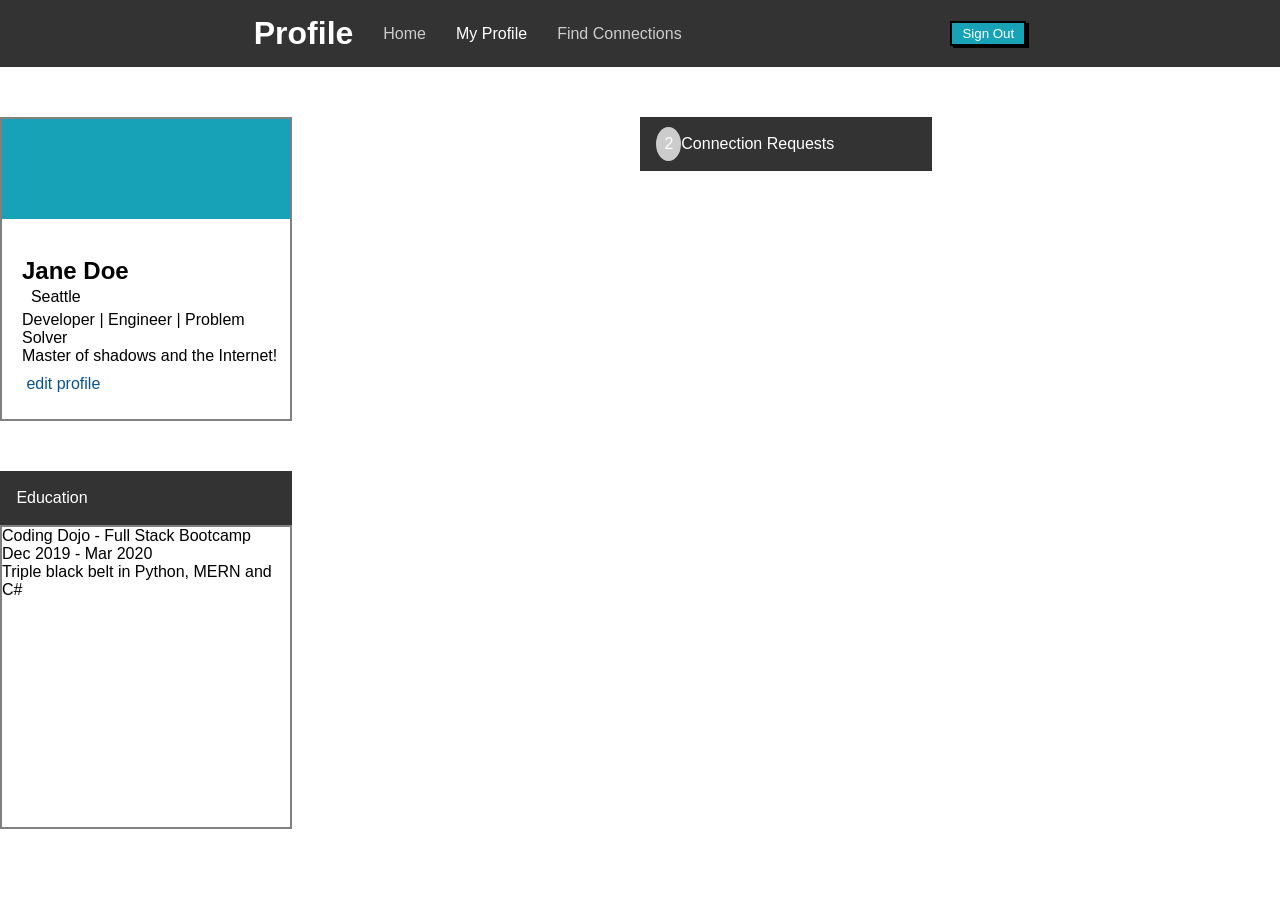
==== Week_1/Day_4/Core/Profile Page/index.html @ d26d8a40 "Fizzbuzz" ====
<!DOCTYPE html>
<html lang="en">
<head>
    <meta charset="UTF-8">
    <meta name="viewport" content="width=device-width, initial-scale=1.0">
    <title>Profile</title>
    <link rel="stylesheet" href="style.css">
</head>
<body>
    <div>


        <div class="nav">
            <div class="right-nav">
                <h1 class="nav-title">Profile</h1>
                <a href="#">Home</a>
                <a href="#" class="active">My Profile</a>
                <a href="#">Find Connections</a>
            </div>
            <button class="btn">Sign Out</button>
        </div>  


        <div class="container">
            <div class="left-side">
                <div class="card">
                    <div class="blue">
                        <div class="profile">
                            <img class="profile-pic" src="/photos/user-circle.png" alt="">
                        </div>
                    </div>
                    <div class="bio">
                        <div class="adress">
                            <h2>Jane Doe</h2>  
                            <img class="location" src="/photos/map-marker.png" alt="">
                            <span>&nbsp;Seattle</span>
                            <div class="description">
                                <p>
                                    Developer | Engineer | Problem Solver
                                </p>
                                <p>
                                    Master of shadows and the Internet!
                                </p>
                            </div>
                            <div class="link">
                                <img class="location" src="/photos/gear.png" alt="">
                                &nbsp;
                                <a id="edit" href="#">edit profile</a>                          
                            </div>
                        </div>
                    </div>    
                </div>
                <div class="black-background">
                    <p id="education">Education</p>
                </div>
                <div id="card2" class="card">
                    <p>Coding Dojo - Full Stack Bootcamp</p>
                    <p>Dec 2019 - Mar 2020</p>
                    <p>Triple black belt in Python, MERN and C#</p>
                </div>
            </div>
            <div class="right-side">
                <div id="Card3" class="black-background">
                    <div id="connection">
                        <p>2</p>
                    </div>
                    <div>
                        <p>Connection Requests</p>
                    </div>
                </div>
            </div>
        </div>

        
    </div>
</body>
</html>
---- Week_1/Day_4/Core/Profile Page/style.css ----
*{
    margin: 0;
    font-family: "Roboto", sans-serif;
}

/* Nav */

.nav{
    display: flex;
    align-items: center;
    justify-content: space-evenly;
    background-color: #333333;
    padding: 15px;
}

.right-nav{
    display: flex;
    align-items: center;
    padding-right: 10p;
}

#profile{
    font-size: 50px;
}

li{
    margin-left: 50px;
    list-style-type: none;
}

a{
    text-decoration: none;
    padding-right: 30px;
    color: #CCCCCC;

}

.btn {
    border : 2px solid black;
    background-color: #17A2B8;
    padding-right: 10px;
    padding-left: 10px;
    height: 25px;
    box-shadow: 3px 2px black;
    color: white;
}

.active{
    color: white;
}

.nav-title {
    color: white;
    padding-right: 30px;
}

/* Card */

.container{
    display: flex;
}

.left-side{
    width: 50%;
    padding-top: 50px;
}

.right-side{
    width: 50%;
    padding-top: 50px;
}

.card{
    width: 45%;
    height: 300px;
    border: 2px solid grey;
    margin-bottom: 50px;
}

.blue{
    height: 100px;
    background-color: #17A2B8;
}

.profile{
    height: 200px;
    position: relative;
    top: 60px;
}

img{
    height: 15px;
}

.bio{
    padding-left: 20px;

}

.adress{
    position: relative;
    top: 35px;
}

.description{
    padding-top: 8px;
    padding-bottom: 5px;
    padding-top: 5px;
    color: black;
}

h2{
    padding-top: 3px;
    padding-bottom: 3px;
    font-weight:600;
}

.profile-pic{
    height: 75px;
    padding-left: 25px;
}

#edit{
    bottom: 100px;
    color: #085394;
}

.link{
    display: flex;
    padding-top: 5px;
    align-items: center;
}

.black-background{
    display: flex;
    width: 45%;
    height: 50px;
    border: 2px solid #333333;
    background-color: #333333;
    align-items: center;
    color: white;
    
}

#education{
    padding-left:5% ;
}

#connection{
    background-color: #CCCCCC;
    border-radius: 50%;
    padding: 8px;
    margin-left:5% ;
}

.Card3{
}
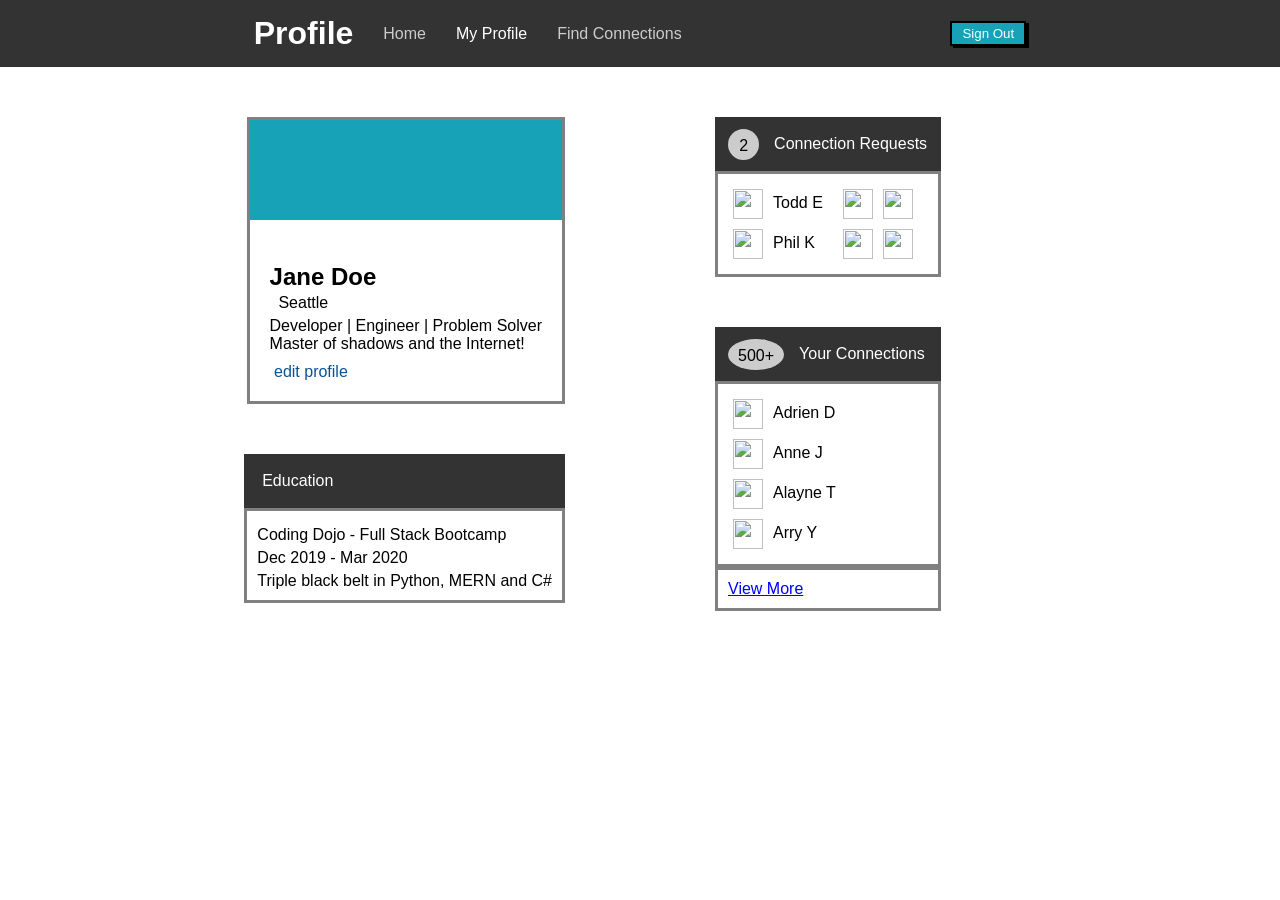
==== commit 2dabdafa: "Profile Page" ====
--- a/Week_1/Day_4/Core/Profile Page/index.html
+++ b/Week_1/Day_4/Core/Profile Page/index.html
@@ -8,8 +8,6 @@
 </head>
 <body>
     <div>
-
-
         <div class="nav">
             <div class="right-nav">
                 <h1 class="nav-title">Profile</h1>
@@ -50,28 +48,93 @@
                         </div>
                     </div>    
                 </div>
-                <div class="black-background">
-                    <p id="education">Education</p>
-                </div>
-                <div id="card2" class="card">
-                    <p>Coding Dojo - Full Stack Bootcamp</p>
-                    <p>Dec 2019 - Mar 2020</p>
-                    <p>Triple black belt in Python, MERN and C#</p>
+                <div class="card2">
+                    <div class="black-background">
+                        <p id="education">Education</p>
+                    </div>
+                    <div id="card2" class="card">
+                        <p>Coding Dojo - Full Stack Bootcamp</p>
+                        <p>Dec 2019 - Mar 2020</p>
+                        <p>Triple black belt in Python, MERN and C#</p>
+                    </div>
                 </div>
             </div>
             <div class="right-side">
-                <div id="Card3" class="black-background">
-                    <div id="connection">
-                        <p>2</p>
+                <div class="card3">
+                    <div class="black-background">
+                        <div id="connection">
+                            <p>2</p>
+                        </div>
+                        <div class="connection-p">
+                            <p>Connection Requests</p>
+                        </div>
                     </div>
-                    <div>
-                        <p>Connection Requests</p>
+                    <div id="card2" class="card">
+                        <div class="line-profile">
+                            <div class="row">
+                                <img class="profile-icons" src="/images/todd-s.jpg" alt="">
+                                <p>Todd E</p>
+                            </div>
+                            <div class="row">
+                                <img class="profile-icons" src="/icons/accept-circle.png" alt="">
+                                <img class="profile-icons" src="/icons/close-circle.png" alt="">
+                            </div>
+                        </div>
+                        <div class="line-profile">
+                            <div class="row">
+                                <img class="profile-icons" src="/images/phil-s.jpg" alt="">
+                                <p>Phil K</p>
+                            </div>
+                            <div class="row">
+                                <img class="profile-icons" src="/icons/accept-circle.png" alt="">
+                                <img class="profile-icons" src="/icons/close-circle.png" alt="">
+                            </div>
+                        </div>
+                        
                     </div>
                 </div>
+
+
+
+                <div class="card3">
+                    <div class="black-background">
+                        <div id="connection2">
+                            <p>500+</p>
+                        </div>
+                        <div class="connection-p">
+                            <p>Your Connections</p>
+                        </div>
+                    </div>
+                    <div id="card2">
+                        <div class="line-profile">
+                            <div class="row">
+                                <img class="profile-icons" src="/images/adrien-s.jpg" alt="">
+                                <p>Adrien D</p>
+                            </div>
+                        </div>
+                        <div class="line-profile">
+                            <div class="row">
+                                <img class="profile-icons" src="/images/anne-s.jpg" alt="">
+                                <p>Anne J</p>
+                            </div>
+                        </div>
+                        <div class="line-profile">
+                            <div class="row">
+                                <img class="profile-icons" src="/images/alayne-s.jpg" alt="">
+                                <p>Alayne T</p>
+                            </div>
+                        </div>
+                        <div class="line-profile">
+                            <div class="row">
+                                <img class="profile-icons" src="/images/arry-s.jpg" alt="">
+                                <p>Arry Y</p>
+                            </div>
+                        </div>                        
+                    </div>
+                    <div class="view-profile"><a id="view-more" href="#">View More</a></div> 
+                </div>               
             </div>
-        </div>
-
-        
+        </div>        
     </div>
 </body>
 </html>
--- a/Week_1/Day_4/Core/Profile Page/style.css
+++ b/Week_1/Day_4/Core/Profile Page/style.css
@@ -1,7 +1,7 @@
 *{
     margin: 0;
     font-family: "Roboto", sans-serif;
-}
+    }
 
 /* Nav */
 
@@ -16,7 +16,6 @@
 .right-nav{
     display: flex;
     align-items: center;
-    padding-right: 10p;
 }
 
 #profile{
@@ -63,6 +62,10 @@
 .left-side{
     width: 50%;
     padding-top: 50px;
+    display: flex;
+    flex-direction: column;
+    align-items: end;
+    padding-right: 150px;
 }
 
 .right-side{
@@ -71,9 +74,7 @@
 }
 
 .card{
-    width: 45%;
-    height: 300px;
-    border: 2px solid grey;
+    border: 3px solid grey;
     margin-bottom: 50px;
 }
 
@@ -83,7 +84,6 @@
 }
 
 .profile{
-    height: 200px;
     position: relative;
     top: 60px;
 }
@@ -93,13 +93,11 @@
 }
 
 .bio{
-    padding-left: 20px;
-
+    padding: 20px;
 }
 
 .adress{
-    position: relative;
-    top: 35px;
+    padding-top: 20px;
 }
 
 .description{
@@ -131,15 +129,22 @@
     align-items: center;
 }
 
+#card2{
+    padding: 10px;
+    border: 3px solid grey;
+}
+
+#card2 p{
+    padding-top: 5px;
+}
+
 .black-background{
     display: flex;
-    width: 45%;
     height: 50px;
     border: 2px solid #333333;
     background-color: #333333;
     align-items: center;
     color: white;
-    
 }
 
 #education{
@@ -147,11 +152,62 @@
 }
 
 #connection{
+    display: flex;
+    justify-content: center;
+    height: 15px;
+    width: 15px;
     background-color: #CCCCCC;
     border-radius: 50%;
     padding: 8px;
-    margin-left:5% ;
-}
-
-.Card3{
-}
+    margin-left: 5% ;
+}
+
+#connection2{
+    display: flex;
+    justify-content: center;
+    height: 15px;
+    width: 40px;
+    background-color: #CCCCCC;
+    border-radius: 50%;
+    padding: 8px;
+    margin-left: 5% ;
+}
+
+#connection p, #connection2 p{
+    color: black;
+}
+
+.card3{
+    width:40% ;
+}
+
+.connection-p{
+    padding-left: 15px;
+}
+
+.line-profile{
+    display: flex;
+    padding: 5px;
+    justify-content: space-between;
+    flex-wrap: wrap;
+}
+
+.profile-icons{
+    width: 30px;
+    height: 30px;
+    padding-right: 10px;    
+}
+
+.row{
+    display: flex;
+}
+
+.view-profile{
+    border: 3px solid grey;
+    padding: 10px;
+}
+
+#view-more{
+    color: blue;
+    text-decoration: underline;
+}
